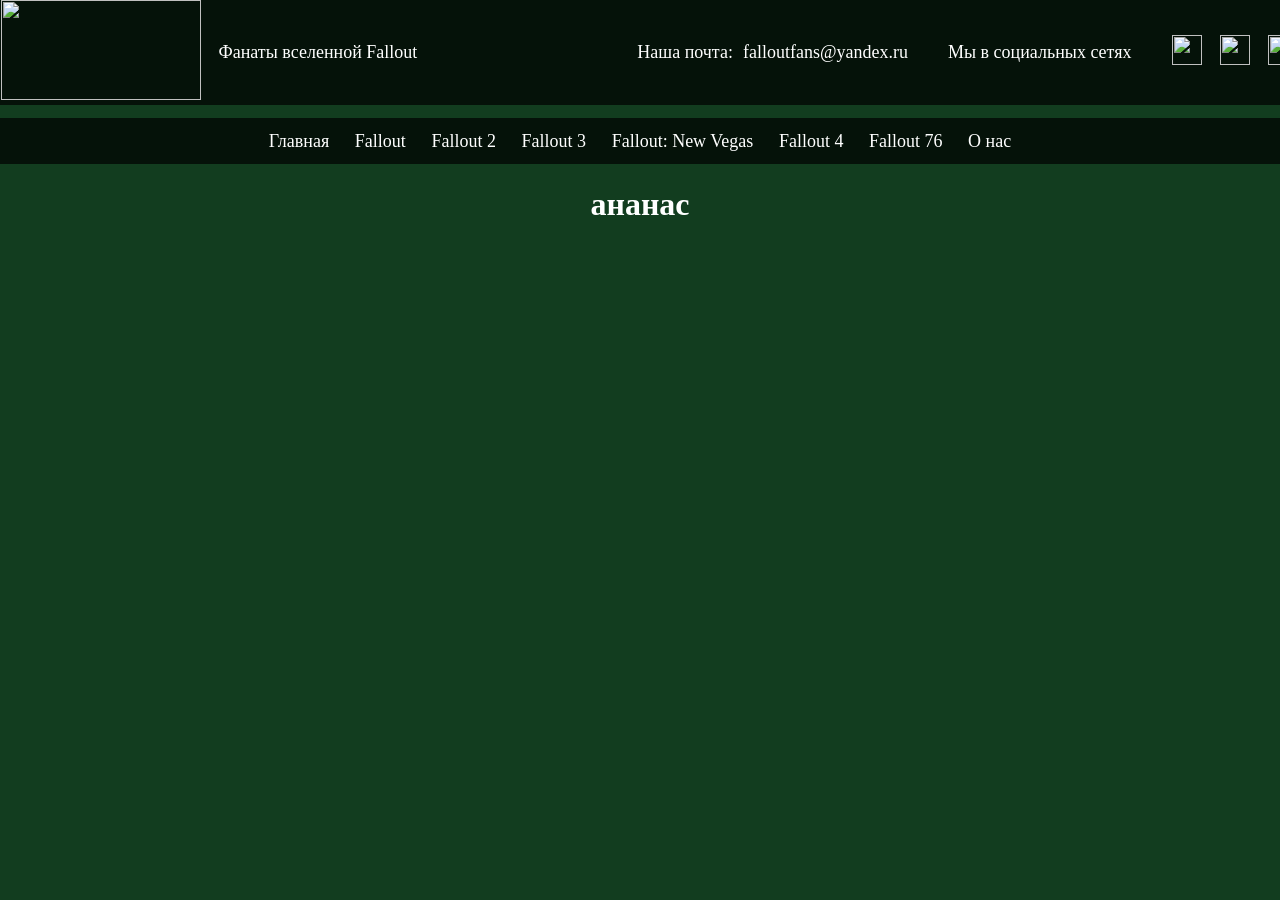
==== about.html @ 11e2cb77 "Add files via upload" ====
<!DOCTYPE html>
<html lang="ru">
<head>
    <meta charset="UTF-8">
    <meta http-equiv="X-UA-Compatible" content="IE=edge">
    <meta name="viewport" content="width=device-width, initial-scale=1.0">
    <link rel="stylesheet" href="about.css">
    <link rel="shortcut icon" href="../site/res/img/vaultboy3.ico">
    <title>falloutfans.ru</title>
</head>
<body>
    <div class="header">
        <div class="header-item">
            <div class="logo">
                <img src="res/img/logo.png" height="100" width="200">
            </div>
            <div class="headertext">
                Фанаты вселенной Fallout
            </div>
            <div class="post">
                <p>Наша почта:</p>
                <a href="#">falloutfans@yandex.ru</span></a>
            </div>
            <div class="soc">
                <div class="soc-text">
                    Мы в социальных сетях
                </div>
                <div class="soc-ico">
                    <a href="#"><img src="res/img/vk.png" height="30" width="30"></a>
                    <a href="#"><img src="res/img/telegram.png" height="30" width="30"></a>
                    <a href="#"><img src="res/img/youtube.png" height="30" width="30"></a>
                </div>
            </div>
        </div>
    </div>

    <div class="navbar">
        <a class="nav-item" href="index.html">Главная</a>
        <a class="nav-item" href="fallout.html">Fallout</a>
        <a class="nav-item" href="fallout2.html">Fallout 2</a>
        <a class="nav-item" href="fallout3.html">Fallout 3</a>
        <a class="nav-item" href="falloutnv.html">Fallout: New Vegas</a>
        <a class="nav-item" href="fallout4.html">Fallout 4</a>
        <a class="nav-item" href="fallout76.html">Fallout 76</a>
        <a class="nav-item" href="about.html">О нас</a>
    </div>

    <div class="ananas">
        <h1>ананас</h1>
    </div>
    
</body>
</html>
---- about.css ----
@font-face {
    font-family: "Jura"; 
    src: url("../site/res/fonts/Jura.ttf") format("truetype"); 
    font-style: normal; 
    font-weight: normal; 
    } 


body {
    margin: 0px 0px 0px 0px;
    font-family: "Jura";
    /* background-image: url(../site/res/img/pic1.jpg); */
    /* background-size: 200% 100%; */
    /* background-repeat: no-repeat; */
    background-color: rgb(18, 61, 31);
}

.header {
    background-color: rgba(0, 0, 0, 0.7);
}

.header-item {
    color: white;
    display: flex;
    align-items: center;
    align-content: space-between;
    justify-content: center;
    font-size: 18px;
}

.logo {
    margin-right: 2vh;

}

.headertext {
    margin-right: 20vh;
}

.post {
    display: flex;
    align-items: center;
    position: relative;
    margin-left: 40px;
}

.post p {
    color: white;
    margin-right: 10px;
}

.post a {
    color:white;
    text-decoration:none;
}

.soc {
    display: flex;
    align-items: center;
    position: relative;
    margin-left: 40px;
}

.soc-text {
    position: relative;
    margin-right: 40px;
}

.soc-ico {
    display: flex;
    align-items: center;
    margin-right: 2vh;
}

.soc-ico a {
    position: relative;
    margin-right: 20%;
}

.navbar {
    background-color: rgba(0, 0, 0, 0.7);
    display: flex;
    align-items: center;
    margin-top: 1%;
    align-content: center;
    justify-content: center;
    font-size: 18px;

}

.nav-item {
    color:white;
    text-decoration: none;
    margin: 1% 1%;
    transition: all 0.3s ease;
}

.nav-item:hover {
    text-decoration: none;
    color:white;
    display: block;
    background-color: rgb(170, 107, 24);
    box-shadow: -15px 0 0 rgb(170, 107, 24), 15px 0 0 rgb(170, 107, 24);
    border-radius: 5px;
}


.ananas h1 {
    color:white;
    text-align: center;
}
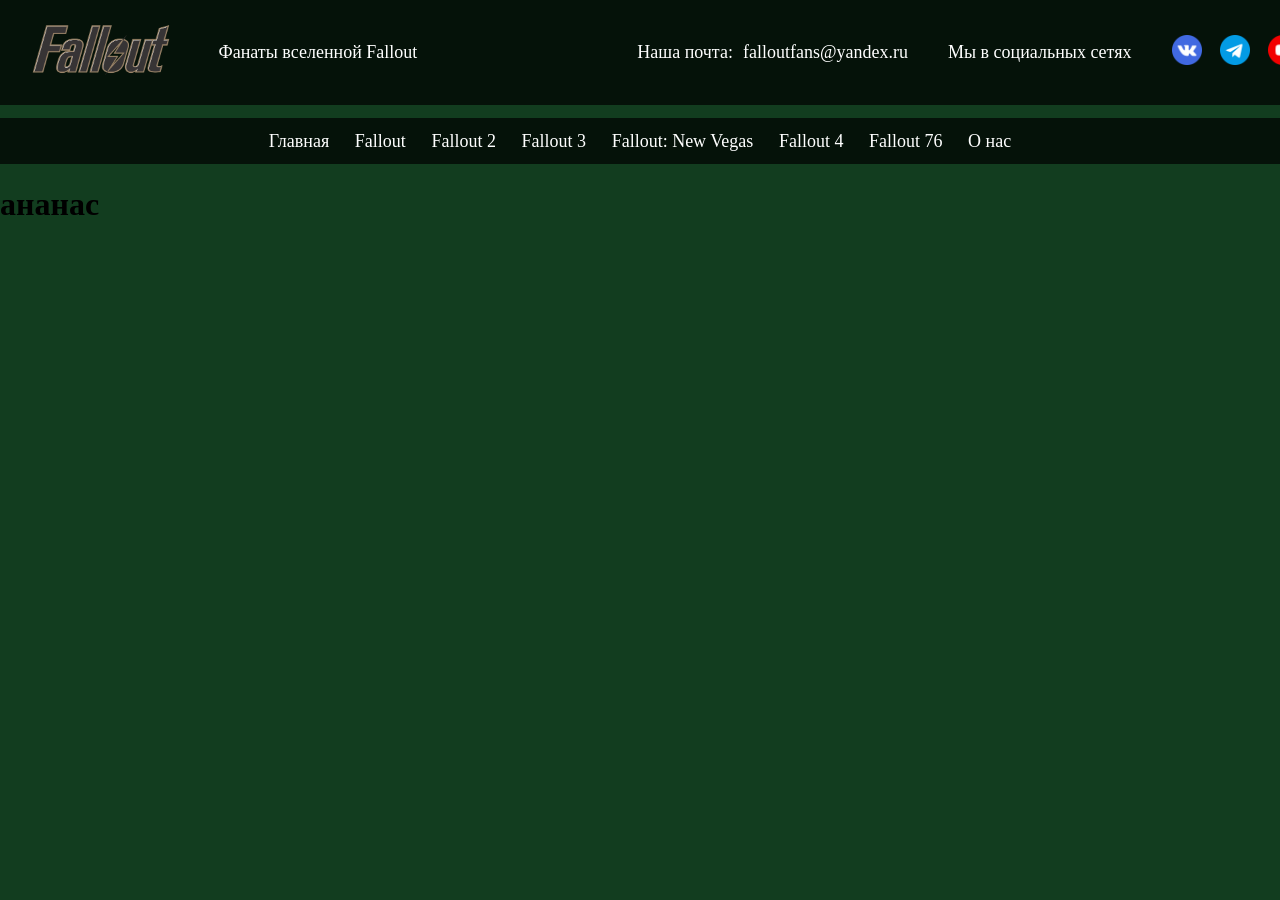
==== commit 2d896ead: "Update about.html" ====
--- a/about.html
+++ b/about.html
@@ -4,15 +4,15 @@
     <meta charset="UTF-8">
     <meta http-equiv="X-UA-Compatible" content="IE=edge">
     <meta name="viewport" content="width=device-width, initial-scale=1.0">
-    <link rel="stylesheet" href="about.css">
-    <link rel="shortcut icon" href="../site/res/img/vaultboy3.ico">
+    <link rel="stylesheet" href="/about.css">
+    <link rel="shortcut icon" href="/res/img/vaultboy3.ico">
     <title>falloutfans.ru</title>
 </head>
 <body>
     <div class="header">
         <div class="header-item">
             <div class="logo">
-                <img src="res/img/logo.png" height="100" width="200">
+                <img src="/res/img/logo.png" height="100" width="200">
             </div>
             <div class="headertext">
                 Фанаты вселенной Fallout
@@ -45,9 +45,9 @@
         <a class="nav-item" href="about.html">О нас</a>
     </div>
 
-    <div class="ananas">
+    <div class="Страница в разработке">
         <h1>ананас</h1>
     </div>
     
 </body>
-</html>+</html>
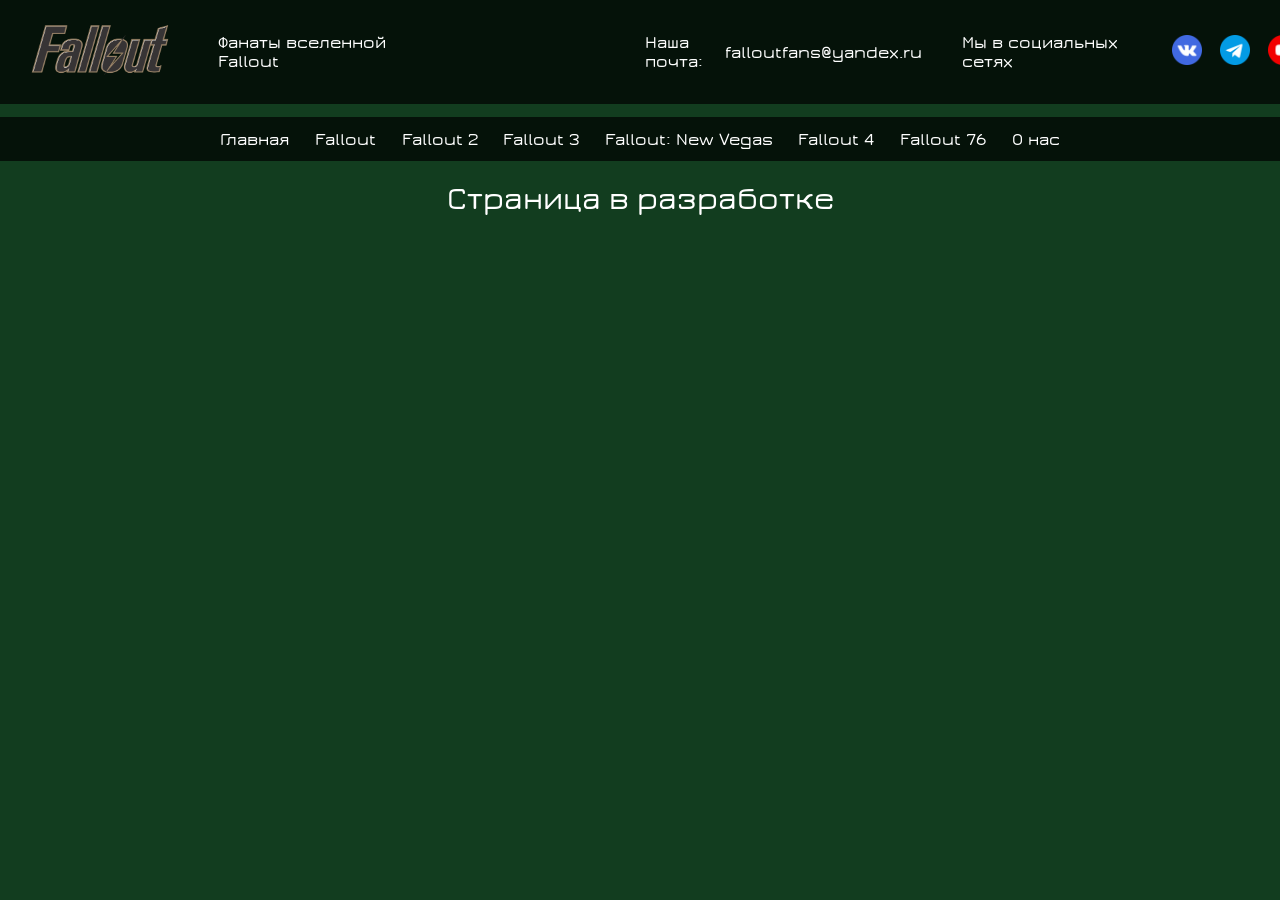
==== commit 5c97a705: "Update about.html" ====
--- a/about.html
+++ b/about.html
@@ -45,8 +45,8 @@
         <a class="nav-item" href="about.html">О нас</a>
     </div>
 
-    <div class="Страница в разработке">
-        <h1>ананас</h1>
+    <div class="ananas">
+        <h1>Страница в разработке</h1>
     </div>
     
 </body>
--- a/about.css
+++ b/about.css
@@ -1,6 +1,6 @@
 @font-face {
     font-family: "Jura"; 
-    src: url("../site/res/fonts/Jura.ttf") format("truetype"); 
+    src: url("/res/fonts/Jura.ttf") format("truetype"); 
     font-style: normal; 
     font-weight: normal; 
     } 
@@ -108,4 +108,4 @@
 .ananas h1 {
     color:white;
     text-align: center;
-}+}
